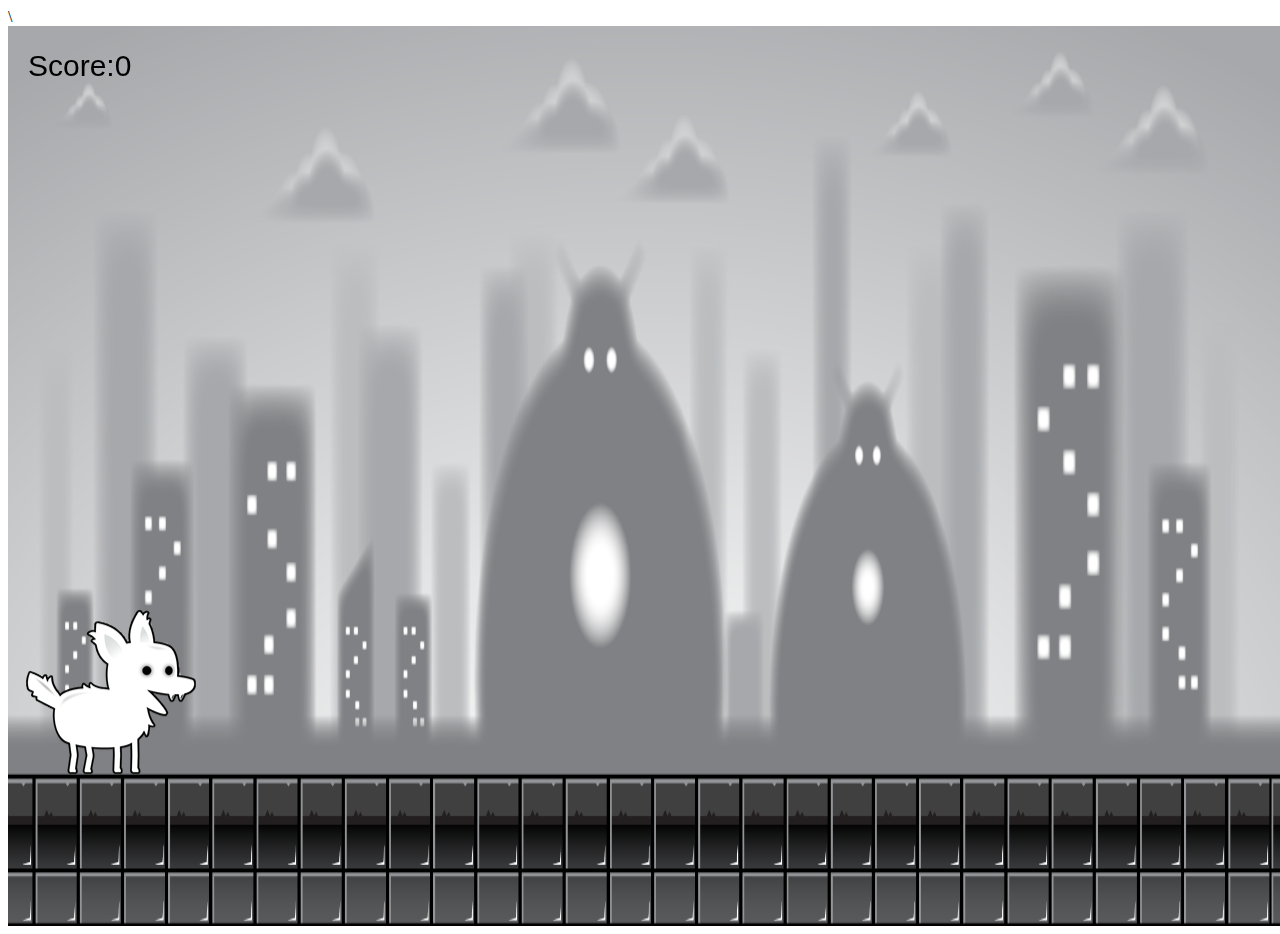
==== state_machine/index.html @ 8c812234 "initial commit" ====
\<!DOCTYPE html>
<html lang="en">
<head>
    <meta charset="UTF-8">
    <meta name="viewport" content="width=device-width, initial-scale=1.0">
    <title>State Machine</title>
    <link rel="stylesheet" href="./styles.css">
</head>

<body>
    <h1 id="loading">Loading... </h1>
    
    <canvas id="mycanvas" ></canvas> 
    <img src="./images/dog.png" id="dogImg">
    <img src="./images/layer-1.png" id="layer-1">
    <img src="./images/layer-2.png" id="layer-2">
    <img src="./images/layer-3.png" id="layer-3">
    <img src="./images/layer-4.png" id="layer-4">
    <img src="./images/layer-5.png" id="layer-5">
    <img src="./images/enemy_fly.png" id="enemy_fly">
    <img src="./images/enemy_plant.png" id="enemy_plant">
    <img src="./images/enemy_spider_big.png" id="enemy_spider_big">
    <script type="module" src ="./script.js"></script>
</body>
</html>
---- state_machine/styles.css ----
img{
    display: none;
}
body{
    overflow: hidden;
}
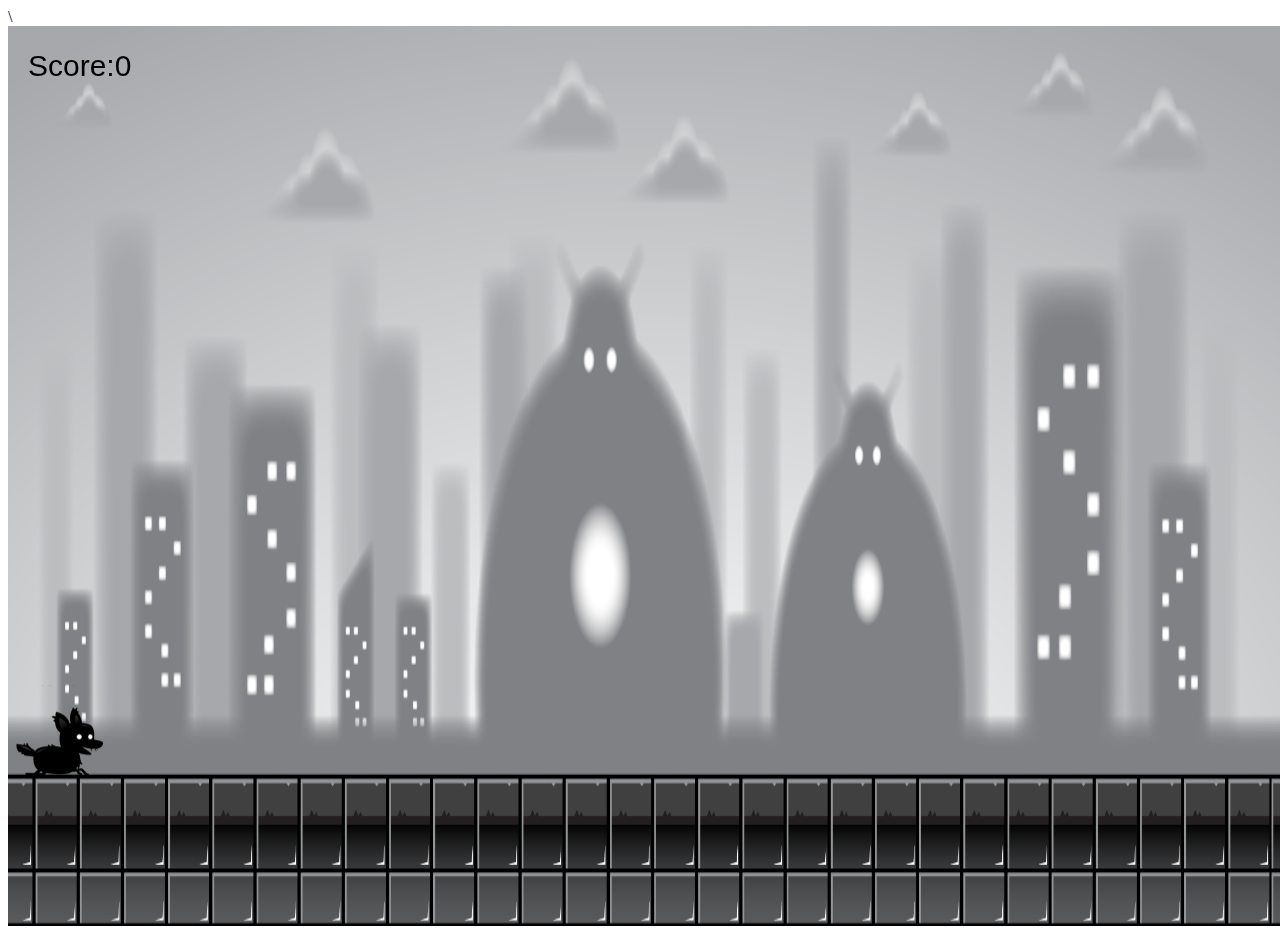
==== commit a1b3f23a: "commit" ====
--- a/state_machine/index.html
+++ b/state_machine/index.html
@@ -11,7 +11,7 @@
     <h1 id="loading">Loading... </h1>
     
     <canvas id="mycanvas" ></canvas> 
-    <img src="./images/dog.png" id="dogImg">
+    <img src="./images/player.png" id="dogImg">
     <img src="./images/layer-1.png" id="layer-1">
     <img src="./images/layer-2.png" id="layer-2">
     <img src="./images/layer-3.png" id="layer-3">
@@ -20,6 +20,8 @@
     <img src="./images/enemy_fly.png" id="enemy_fly">
     <img src="./images/enemy_plant.png" id="enemy_plant">
     <img src="./images/enemy_spider_big.png" id="enemy_spider_big">
+    <img src="./images/fire.png" id="fire">
+    <img src="./images/boom.png" id="boom">
     <script type="module" src ="./script.js"></script>
 </body>
 </html>